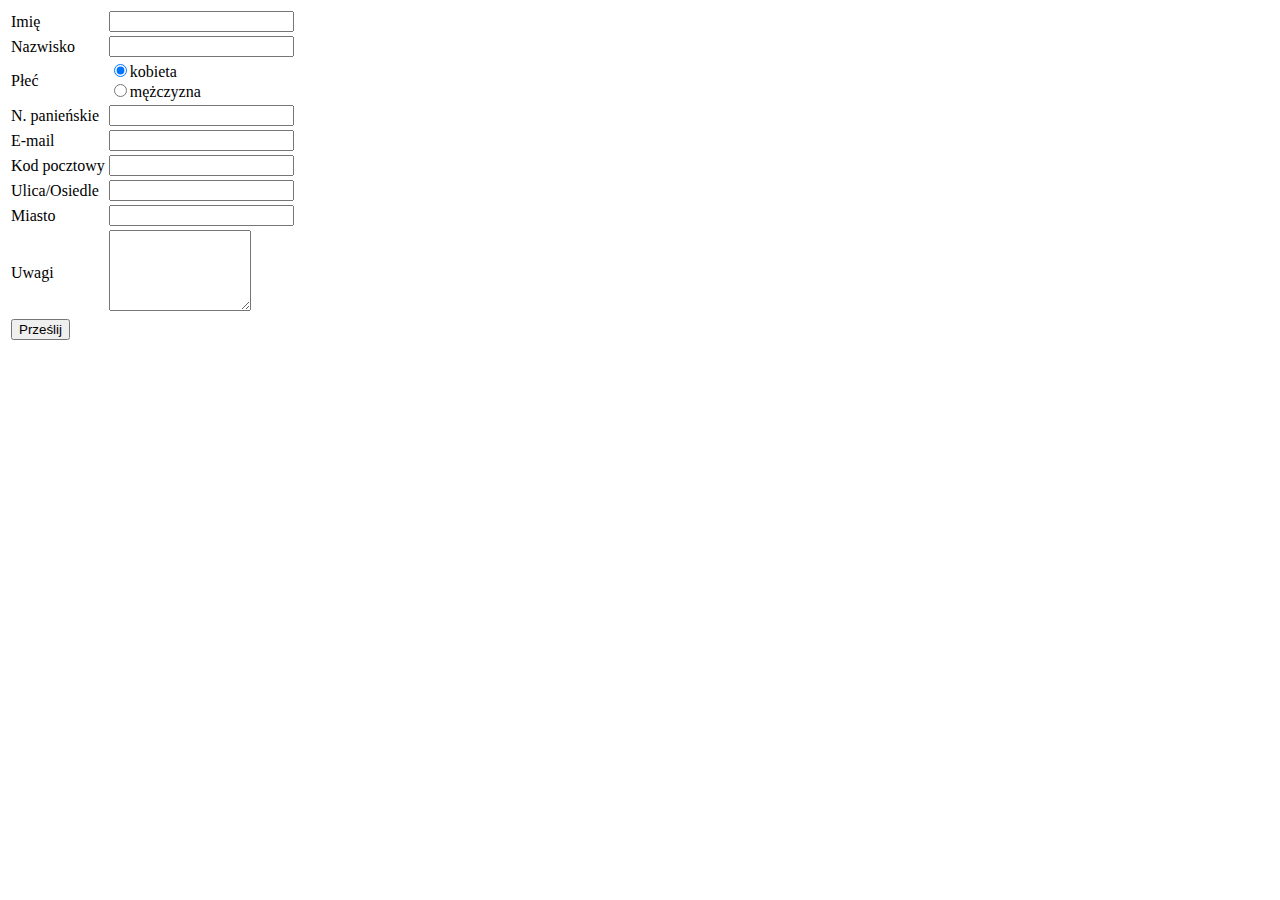
==== zajecia4/form.html @ 7bf8c984 "skonczone zadanie 7" ====
<!doctype html>
<html>

<head>
    <meta charset="utf-8" />
    <title>JavaScript</title>
    <script src="form_check.js"></script>
</head>

<body>
    <form name="dane_osobowe">
        <table>
            <tr>
                <td>Imię</td>
                <td><input type="text" name="f_imie"></td>
            </tr>
            <tr>
                <td>Nazwisko</td>
                <td><input type="text" name="f_nazwisko"></td>
            </tr>
            <tr>
                <td>Płeć</td>
                <td>
                    <input name="f_plec" value="f_k" checked type="radio" />kobieta<br />
                    <input name="f_plec" value="f_m" type="radio" />mężczyzna
                </td>
            </tr>
            <tr>
                <td>N. panieńskie</td>
                <td><input type="text" name="f_nazwisko_p"></td>
            </tr>
            <tr>
                <td>E-mail</td>
                <td><input type="text" name="f_email"></td>
            </tr>
            <tr>
                <td>Kod pocztowy</td>
                <td><input type="text" name="f_kod"></td>
            </tr>
            <tr>
                <td>Ulica/Osiedle</td>
                <td><input type="text" name="f_ulica"></td>
            </tr>
            <tr>
                <td>Miasto</td>
                <td><input type="text" name="f_miasto"></td>
            </tr>
            <tr>
                <td>Uwagi</td>
                <td><textarea rows="5" cols="15" name="uwagi"></textarea>
                </td>
            </tr>
            <tr>
                <td colspan="2"><input type="submit" value="Prześlij" onclick="validate(this.form)"></td>
            </tr>
        </table>
    </form>
</body>

</html>
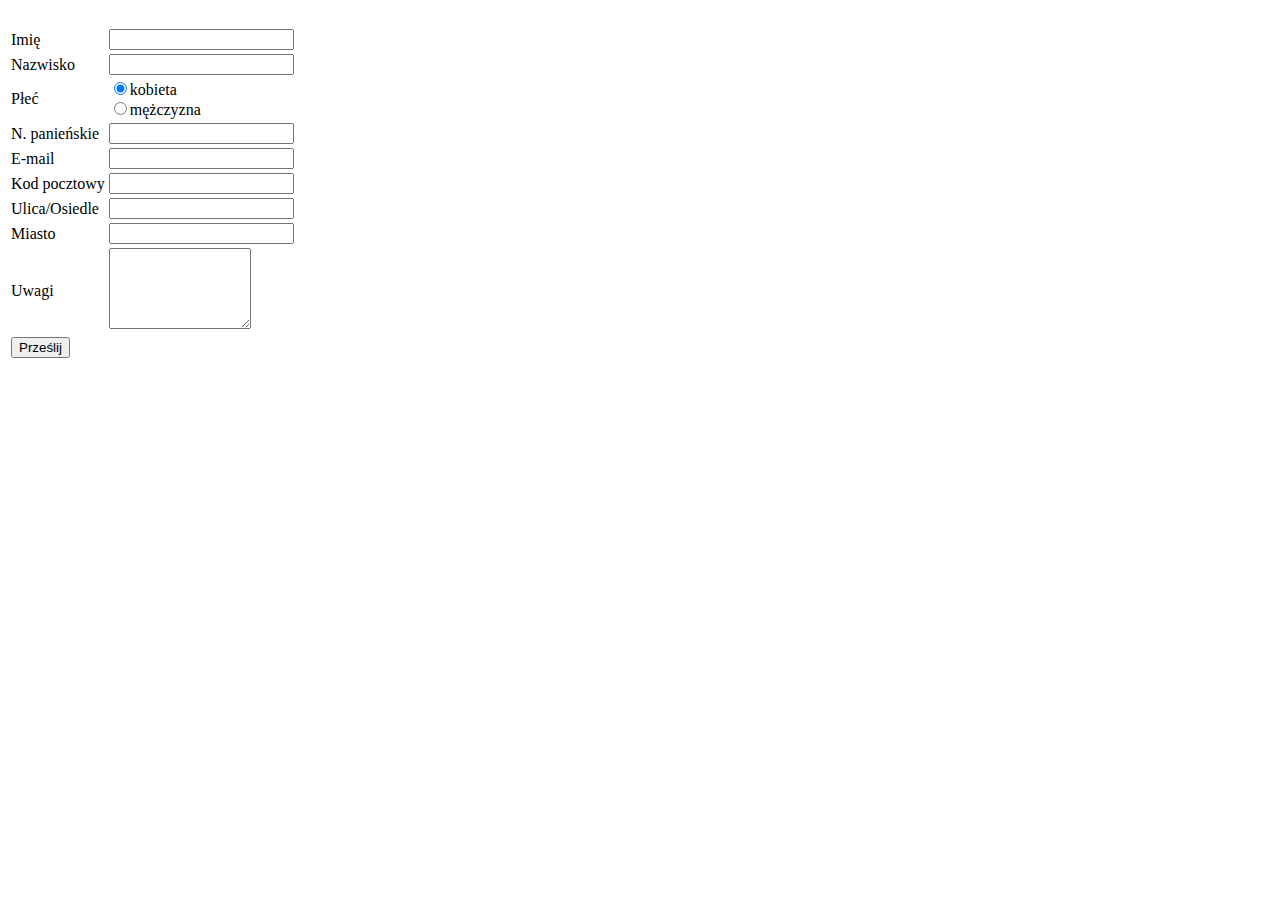
==== commit 284178dc: "na zadaniu 18" ====
--- a/zajecia4/form.html
+++ b/zajecia4/form.html
@@ -5,6 +5,7 @@
     <meta charset="utf-8" />
     <title>JavaScript</title>
     <script src="form_check.js"></script>
+    <link rel="stylesheet" href="style.css">
 </head>
 
 <body>
@@ -13,6 +14,7 @@
             <tr>
                 <td>Imię</td>
                 <td><input type="text" name="f_imie"></td>
+                <span class="err" id="e_imie"></span>
             </tr>
             <tr>
                 <td>Nazwisko</td>
@@ -51,7 +53,7 @@
                 </td>
             </tr>
             <tr>
-                <td colspan="2"><input type="submit" value="Prześlij" onclick="validate(this.form)"></td>
+                <td colspan="2"><input type="submit" value="Prześlij" onclick="return(validate(this.form))"></td>
             </tr>
         </table>
     </form>
--- a/zajecia4/style.css
+++ b/zajecia4/style.css
@@ -0,0 +1,5 @@
+span.err{
+    color: red;
+    font-weight: bold;
+    padding-left: 5px;
+}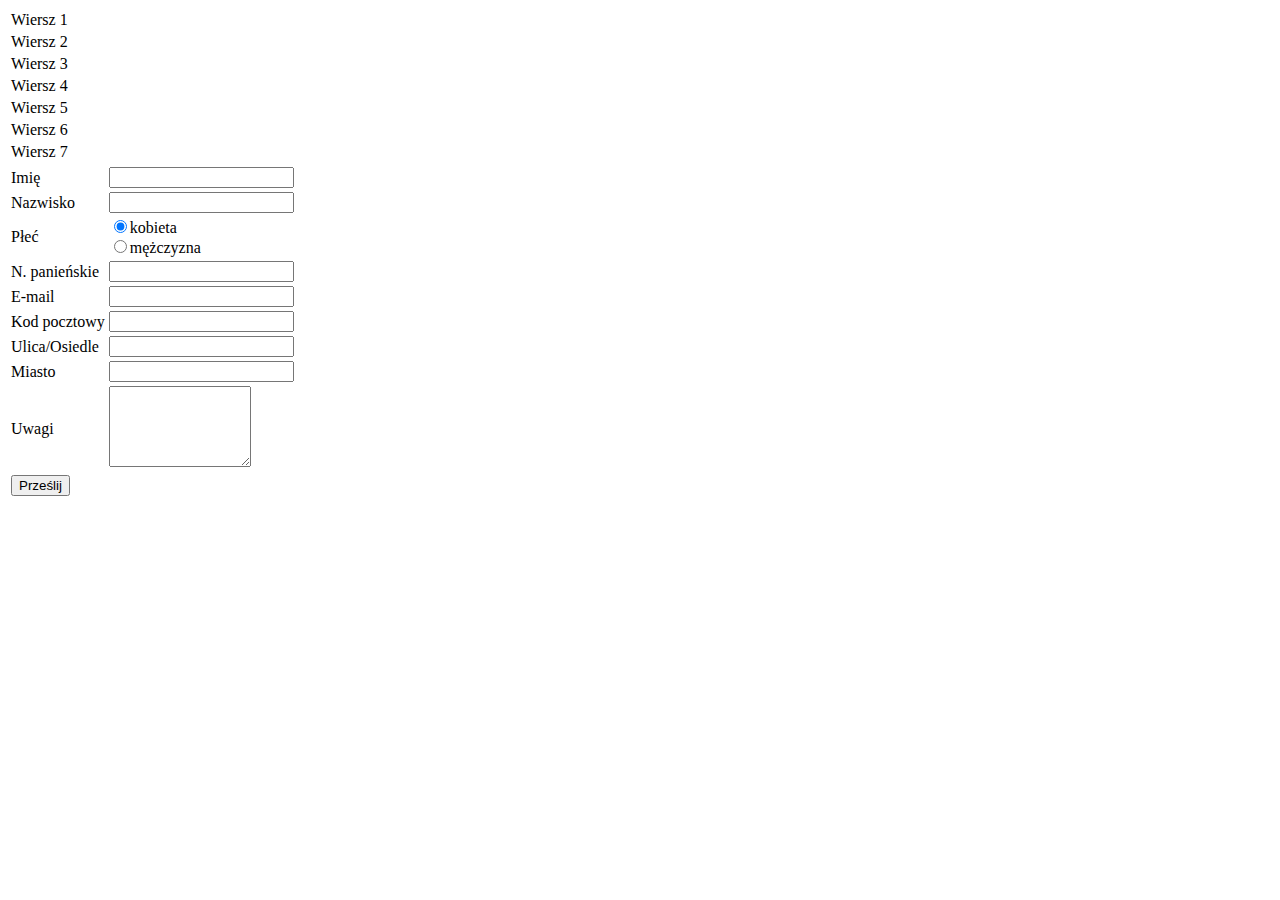
==== commit 57c325e0: "done 28" ====
--- a/zajecia4/form.html
+++ b/zajecia4/form.html
@@ -3,57 +3,116 @@
 
 <head>
     <meta charset="utf-8" />
-    <title>JavaScript</title>
+    <title>Formularz</title>
     <script src="form_check.js"></script>
     <link rel="stylesheet" href="style.css">
 </head>
 
 <body>
+
+    <table>
+        <tbody>
+            <tr>
+                <td>Wiersz 1</td>
+            </tr>
+            <tr>
+                <td>Wiersz 2</td>
+            </tr>
+            <tr>
+                <td>Wiersz 3</td>
+            </tr>
+            <tr>
+                <td>Wiersz 4</td>
+            </tr>
+            <tr>
+                <td>Wiersz 5</td>
+            </tr>
+            <tr>
+                <td>Wiersz 6</td>
+            </tr>
+            <tr>
+                <td>Wiersz 7</td>
+            </tr>
+        </tbody>
+    </table>
+
+
     <form name="dane_osobowe">
         <table>
+            <!-- Imię -->
             <tr>
                 <td>Imię</td>
                 <td><input type="text" name="f_imie"></td>
-                <span class="err" id="e_imie"></span>
+                <td><span class="err" id="e_imie"></span></td>
             </tr>
+
+            <!-- Nazwisko -->
             <tr>
                 <td>Nazwisko</td>
                 <td><input type="text" name="f_nazwisko"></td>
+                <td><span class="err" id="e_nazwisko"></span></td>
             </tr>
+
+            <!-- Płeć -->
             <tr>
                 <td>Płeć</td>
                 <td>
-                    <input name="f_plec" value="f_k" checked type="radio" />kobieta<br />
-                    <input name="f_plec" value="f_m" type="radio" />mężczyzna
+                    <input name="f_plec" value="f_k" checked type="radio"
+                        onclick="showElement('NazwiskoPanienskie')">kobieta<br>
+                    <input name="f_plec" value="f_m" type="radio" onclick="hideElement('NazwiskoPanienskie')">mężczyzna
                 </td>
+                <td></td>
             </tr>
+
+            <!-- Nazwisko panieńskie -->
             <tr>
                 <td>N. panieńskie</td>
-                <td><input type="text" name="f_nazwisko_p"></td>
+                <td><span id="NazwiskoPanienskie" style="visibility: visible;">
+                        <input type="text" name="f_nazwisko_p">
+                    </span></td>
+                <td></td>
             </tr>
+
+            <!-- E-mail -->
             <tr>
                 <td>E-mail</td>
                 <td><input type="text" name="f_email"></td>
+                <td><span class="err" id="e_email"></span></td>
             </tr>
+
+            <!-- Kod pocztowy -->
             <tr>
                 <td>Kod pocztowy</td>
                 <td><input type="text" name="f_kod"></td>
+                <td><span class="err" id="e_kod"></span></td>
             </tr>
+
+            <!-- Ulica -->
             <tr>
                 <td>Ulica/Osiedle</td>
                 <td><input type="text" name="f_ulica"></td>
+                <td><span class="err" id="e_ulica"></span></td>
             </tr>
+
+            <!-- Miasto -->
             <tr>
                 <td>Miasto</td>
                 <td><input type="text" name="f_miasto"></td>
+                <td><span class="err" id="e_miasto"></span></td>
             </tr>
+
+            <!-- Uwagi -->
             <tr>
                 <td>Uwagi</td>
-                <td><textarea rows="5" cols="15" name="uwagi"></textarea>
+                <td><textarea rows="5" cols="15" name="uwagi"></textarea></td>
+                <td></td>
+            </tr>
+
+            <!-- Przycisk -->
+            <tr>
+                <td colspan="3">
+                    <input type="submit" value="Prześlij" onclick="return validate(this.form)">
                 </td>
-            </tr>
-            <tr>
-                <td colspan="2"><input type="submit" value="Prześlij" onclick="return(validate(this.form))"></td>
             </tr>
         </table>
     </form>
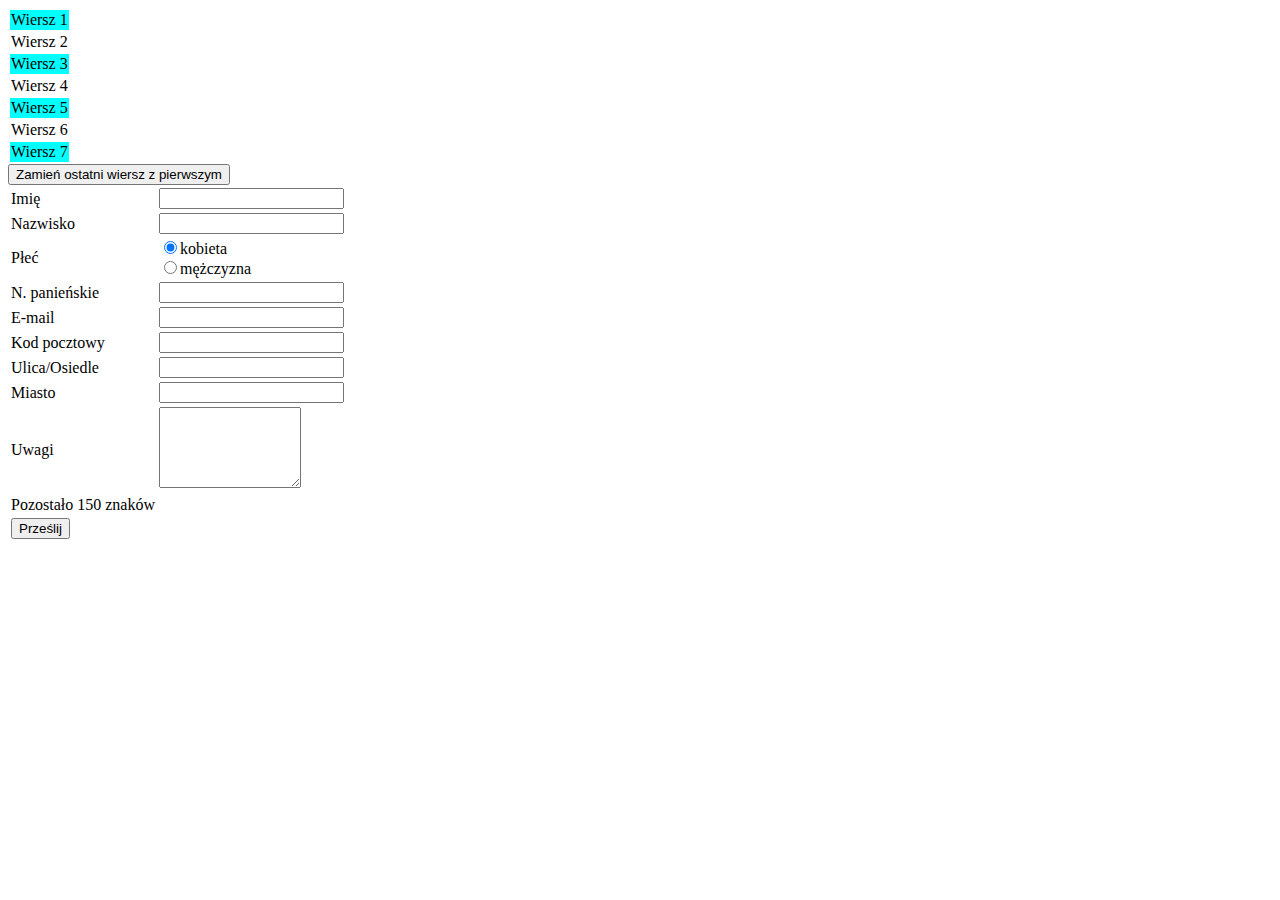
==== commit f897712d: "finalVersion" ====
--- a/zajecia4/form.html
+++ b/zajecia4/form.html
@@ -36,6 +36,7 @@
         </tbody>
     </table>
 
+    <button onclick="swapRows(this)">Zamień ostatni wiersz z pierwszym</button>
 
     <form name="dane_osobowe">
         <table>
@@ -104,8 +105,14 @@
             <!-- Uwagi -->
             <tr>
                 <td>Uwagi</td>
-                <td><textarea rows="5" cols="15" name="uwagi"></textarea></td>
-                <td></td>
+                <td>
+                    <textarea rows="5" cols="15" name="uwagi"
+                        onkeyup="cnt(this.form.uwagi, document.getElementById('zostalo'), 150)">
+                </textarea>
+                </td>
+            </tr>
+            <tr>
+                <td>Pozostało <span id="zostalo">150</span> znaków</td>
             </tr>
 
             <!-- Przycisk -->
